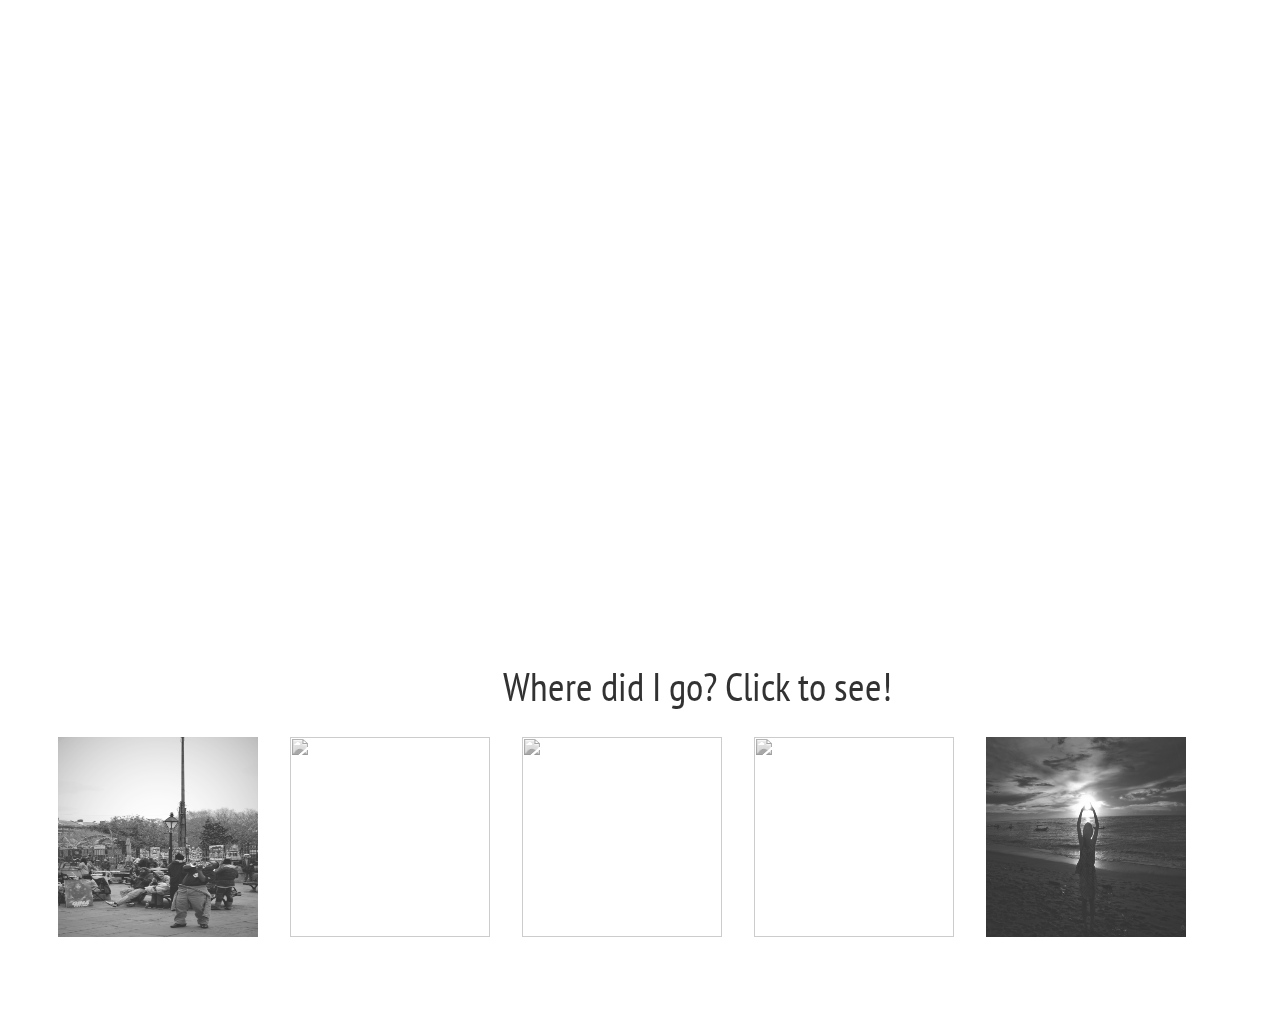
==== index.html @ 00af3660 "WDD Final Project Maho" ====
<!DOCTYPE html>
<html>
<head>
	<link rel="stylesheet" type="text/css" href="assets/css/style.css">
	<script src="assets/script/script.js"></script>
	<script src="https://ajax.googleapis.com/ajax/libs/jquery/3.3.1/jquery.min.js"></script>
	<link href="https://fonts.googleapis.com/css?family=PT+Sans+Narrow" rel="stylesheet">
	<title>Maho`s Travels</title>
</head>
<body>
	<div class="content">
		<div id="topbar">
			<div id="topbar-text">
				<div onclick= "window.location.href = './index.html';" class="button">Home</font></div>
				<div onclick="window.location.href = './about.html';" class="button">About</div>
				<div class="button">Gallery</font></div>
				<div onclick= "window.location.href = 'https://www.instagram.com/mhs_portfoli6/';"class="button">Contact</font></div>
				<div class="introduction">
					<h1> Welcome to my page! </h1>
					<h3> My name is Maho and I am a Japanese exchange student. <br> Here I would like to show you some of photos from my travels! </h3>
				</div>
			</div>
		</div>
		<div class= "background">
			<div class="video-container">
				<video autoplay loop muted>
		 			<source src="assets/img/sd.mp4" type="video/mp4" />
				</video>
			</div>
		</div>
		<div class="circle-navigation">
			<div class="title"> Where did I go? Click to see!</div>
			<div class="place neworleans">
				<img class="picbutton img-circle" src="assets/img/jazz.jpg">
			</div>
			<div class="place tahoe">
				<img class="picbutton img-circle" src="assets/img/tahoe.jpg">
			</div>
			<div class="place muir">
				<img class="picbutton img-circle" src="assets/img/muir.png">
			</div>
			<div class="place seattle">
				<img class="picbutton img-circle" src="assets/img/seattle.png">
			</div>
			<div class="place bali">
				<img class="picbutton img-circle" src="assets/img/bali.jpg">
			</div>
		</div>
	</div>
</body>
</html>
---- assets/css/style.css ----
/*video*/
body, html {
	margin: 0;
	padding: 0;

}

.content {
    grid-area: content;
    padding: 10px;
    overflow: scroll;
    object-fit: cover;
    width: auto;
    height: auto;
}

video  {
	position: absolute;
	top: 50%;
	left: 50%;
	transform: translate(-50%, -16%);
	min-width: 100%;
	min-height: 100%;
	width: auto;
	height: auto;
	opacity: 0.8;
	z-index: 1;
}

.video-container {
	position: absolute;
	top: 0;
	left: 0;
	width: 100%;
	z-index: 1;
}

/*text*/
#topbar-text {
    position: absolute;
    color: white;
    padding: 30px 30px;
    font-size: 20px;
    font-weight: 700;
    line-height: 30px;
    font-family: 'PT Sans Narrow', sans-serif;
    z-index: 2;
}

.button {
	display: inline-block;
	width: 80px;
	opacity: 0.5;
}

.button:hover {
	opacity: 1;
	cursor: pointer;
}

}
/* text box on the video*/
.introduction {
	z-index: 2;
}

/* circle navigation */

.circle-navigation {
	margin-top: 650px;
	display: flex;
	flex-direction: row;
	vertical-align: center;
	position: relative;
	text-align: center;
    object-fit: cover;
}


.picbutton {
  position: relative;
  margin-left: 32px;
  margin-bottom: 150px;
  height: 200px;
  width: 200px;
  top: 50%;
  left: 50%;
  transform: translate(-50%, -50%);
  z-index: 1;
}

.img-circle {
	position: relative;
	width: 200px;
	height: 200px;
	top: 50%;
	left: 50%;
	transform: translate(-50%, -50%);
	opacity: 0.8;
	z-index: 2;
	filter: grayscale(100%);

}


.img-circle:hover {
	cursor: pointer;
	opacity: 1 ;
	filter: none;
}

.title {
	position: absolute;
	right: 30%;
	z-index: 3;
	font-size: 40px;
	font-family: 'PT Sans Narrow', sans-serif;
	opacity: 0.8;

}
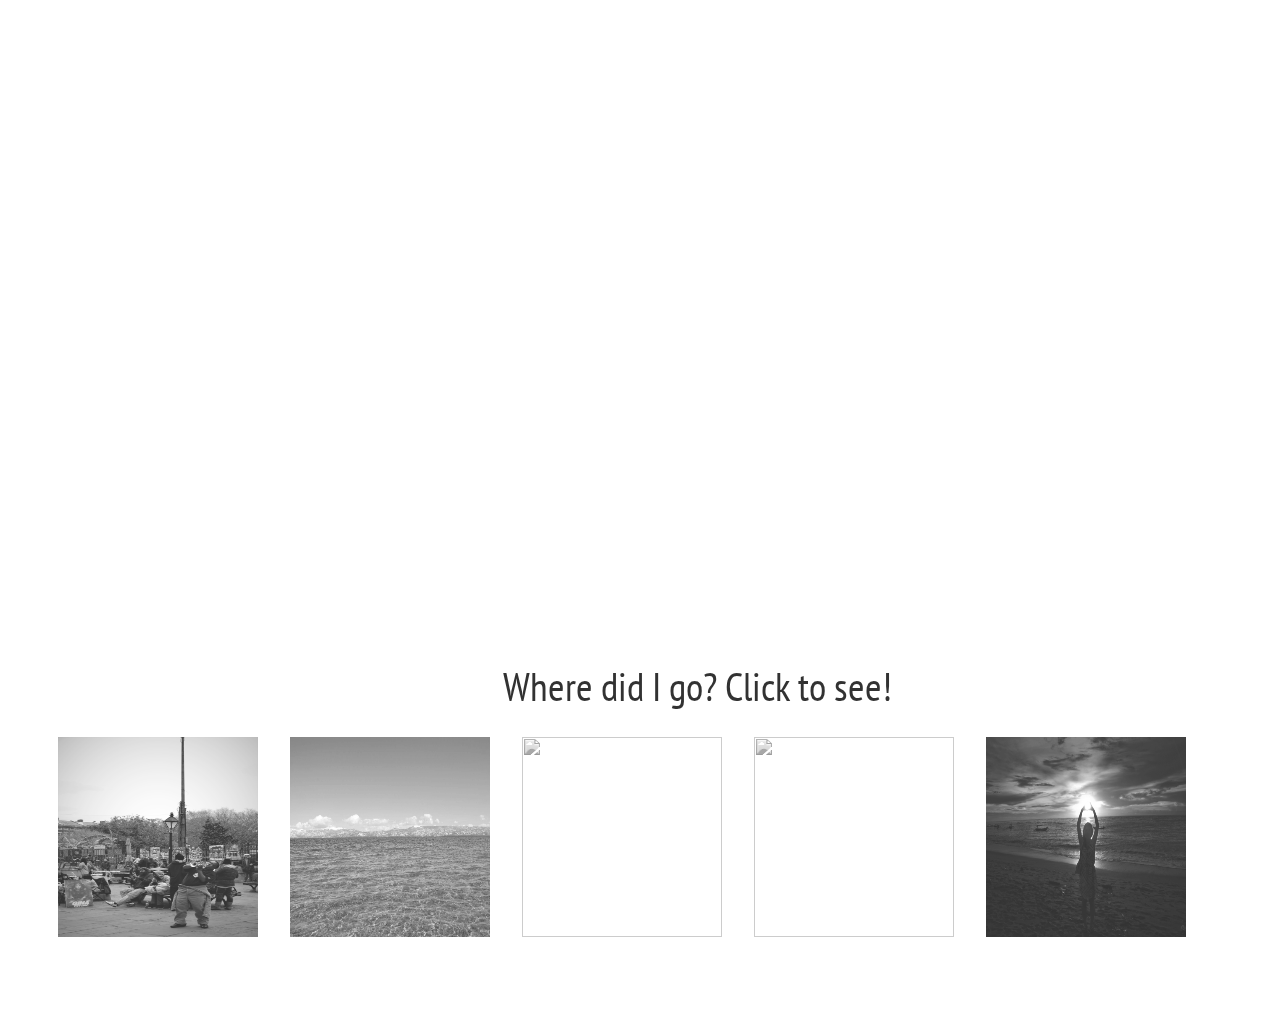
==== commit a277ea44: "Update index.html" ====
--- a/index.html
+++ b/index.html
@@ -34,7 +34,7 @@
 				<img class="picbutton img-circle" src="assets/img/jazz.jpg">
 			</div>
 			<div class="place tahoe">
-				<img class="picbutton img-circle" src="assets/img/tahoe.jpg">
+				<img class="picbutton img-circle" src="assets/img/tahoe.JPG">
 			</div>
 			<div class="place muir">
 				<img class="picbutton img-circle" src="assets/img/muir.png">
